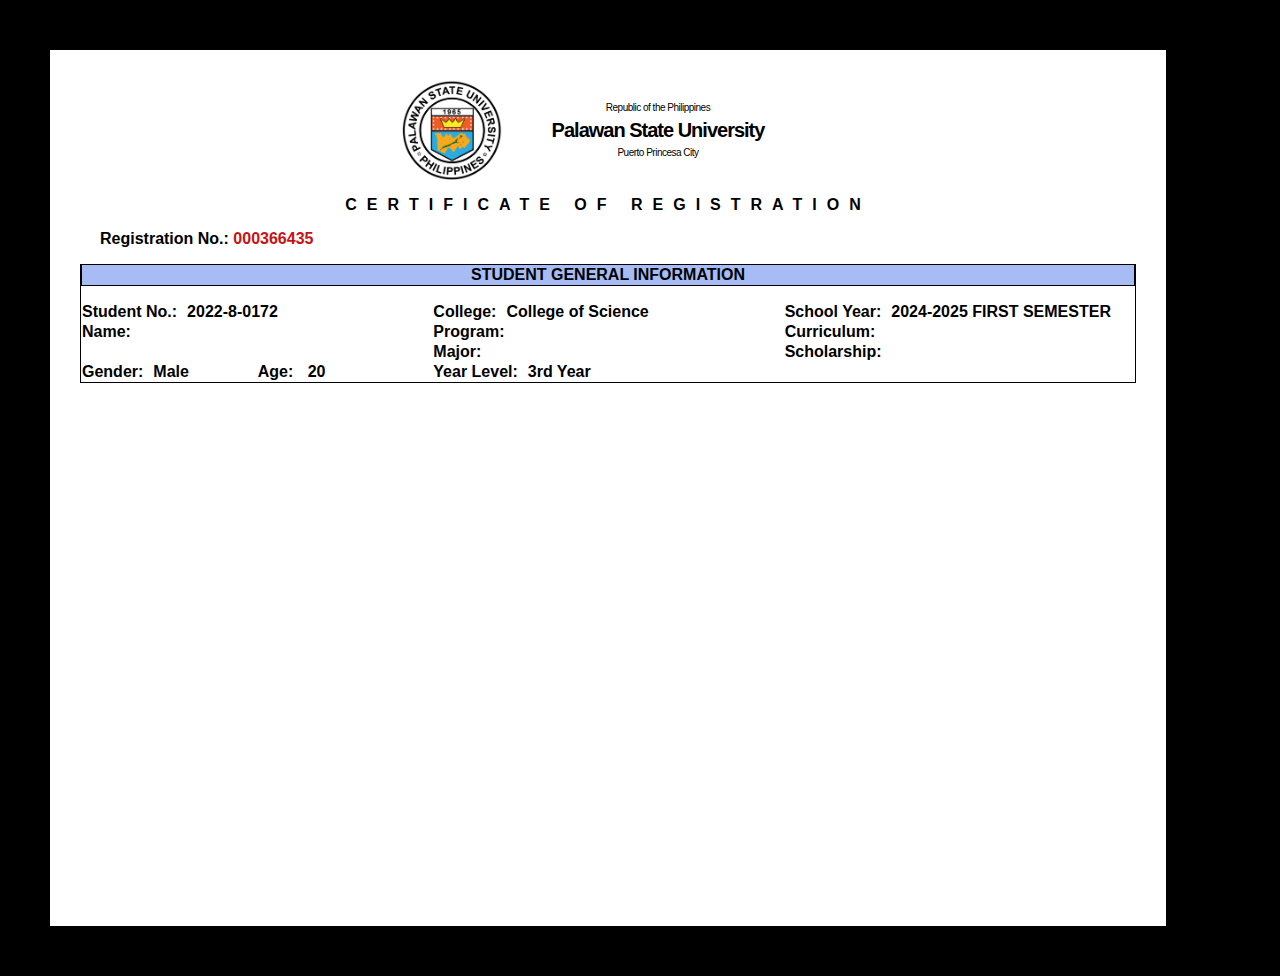
==== index.html @ da5a819d "Fixing Attributes" ====
<!DOCTYPE html>
<html lang="en">
<head>
    <meta charset="UTF-8">
    <meta name="viewport" content="width=device-width, initial-scale=1.0">
    <title>Certificate of Registration</title>
    <link rel="stylesheet" href="style.css">
</head>
<body>
    <div class="page">
        <header class="pheader">
            <div class="hcontent">
                <img src="psulogo.png" alt="" id="logo">
                <aside class="">
                    <p id="p1">Republic of the Philippines</p>
                    <p id="p2">Palawan State University<p>
                    <p id="p3">Puerto Princesa City</p>
                </aside>
            </div>
            <p id="p4">CERTIFICATE OF REGISTRATION<p>
        </header>
        <p id="p5">Registration No.:<span id="regno"> 000366435</span></p>
        <div class="infobox">
            <p id="p6">STUDENT GENERAL INFORMATION</p>
            <div class="SGI">
                <table>
                    <tr>
                        <th>Student No.:<span>2022-8-0172</span></th>
                        <th>College:<span>College of Science</span></th>
                        <th>School Year:<span>2024-2025 FIRST SEMESTER</span></th>
                    </tr>
                    <tr>
                        <th>Name:</th>
                        <th>Program:</th>
                        <th>Curriculum:</th>
                    </tr>
                    <tr>
                        <th></th>
                        <th>Major:</th>
                        <th>Scholarship:</th>
                    </tr>
                </table>
                <table id="shorttable">
                    <tr id="shorttable">
                        <th>Gender:<span>Male</span></th>
                        <th>Age: <span>20</span></th>
                        <th>Year Level:<span>3rd Year</span></th>
                    </tr>
                </table>
            </div>
            <div class="schedule">

            </div>
            <article class="fees">

            </article>
            <aside class="refundrules">

            </aside>
            <section class="signature">

            </section>
            <footer class="notice">
                
            </footer>
        </div>
    </div>
</body>
</html>
---- style.css ----
body {
    font-family:Arial, Helvetica, sans-serif;
    background-color: black;
    height: 100%;
    margin: 50px;
    overflow-x: hidden;
    width: 100%;
}
.page {
    background-color: white;
    height: 21.59cm;
    justify-content: center;
    width: 27.94cm;
    padding: 30px;
}
.pheader {
    text-align: center;
}
.hcontent {
    justify-content: center;
    align-items: center;    
    display: flex;
    padding-right: 50px;
}
#logo {
    height: auto;
    max-width: 100px;
    
}
#regno {
    color: rgb(201, 18, 18);
}
aside {
    padding-left: 50px;   
}
.infobox {
    border: 1px solid black;
    border-top: none;
}
.SGI {
    text-align: left;
}
.SGI table {
    width: 100%;
    border-collapse: collapse;
    table-layout: fixed;
}
.SGI th{
    margin-left: 10px;
}
.SGI span {
    margin-left: 10px;
}
#shorttable {
    width: 50%;
}
#p1, #p3 {
    font-size: 10px;
    letter-spacing: -0.5px;
    line-height: 5px;
}
#p2 {
    font-size: 20px;
    font-weight: bold;
    letter-spacing: -1px;
    line-height: 0px;
}
#p4 {
    font-weight: 900;
    letter-spacing: 10px;
}
#p5 {
    font-weight: bold;
    padding-left: 20px;
}
#p6 {
    border: 1px solid black;
    background-color: rgb(167, 188, 245);
    font-weight: bold;
    line-height: 20px;
    text-align: center;
}
#p7 {
    border: 1px solid black;
    background-color: rgb(167, 188, 245);
    font-weight: bold;
    line-height: 20px;
    text-align: center;
}
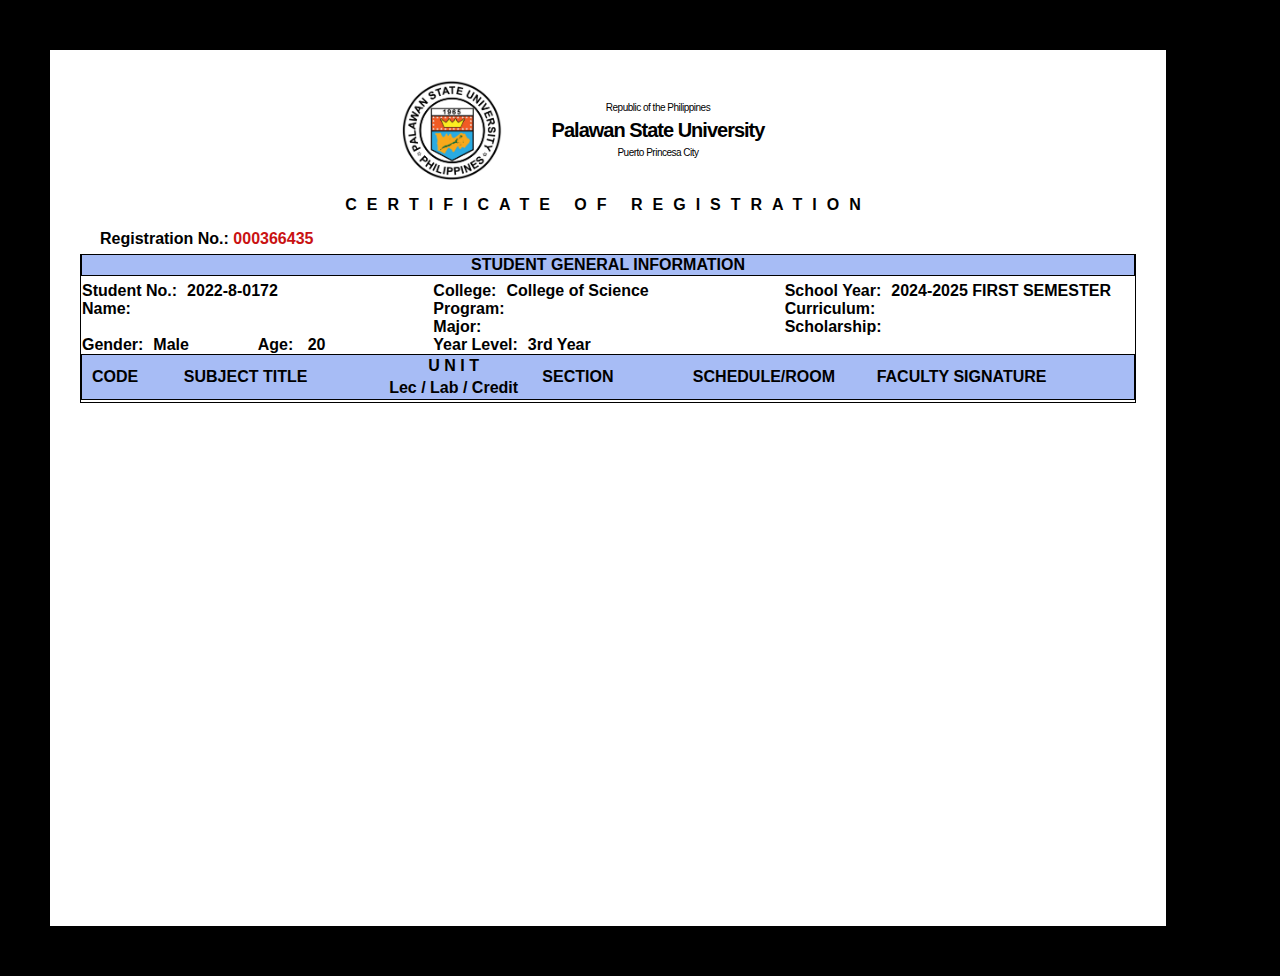
==== commit c33dee79: "Finishing schedule table header" ====
--- a/index.html
+++ b/index.html
@@ -49,7 +49,29 @@
                 </table>
             </div>
             <div class="schedule">
-
+                <table id="t1">
+                    <tr>
+                        <th rowspan="2">CODE</th>
+                        <th colspan="2" rowspan="2">SUBJECT TITLE</th>
+                        <th colspan="3">U N I T</th>
+                        <th rowspan="2">SECTION</th>
+                        <th rowspan="2">SCHEDULE/ROOM</th>
+                        <th rowspan="2">FACULTY SIGNATURE</th>
+                    </tr>
+                    <tr>
+                        <th colspan="3">Lec / Lab / Credit</th>
+                    </tr>
+                </table>
+                <table id="t2">
+                    <tr>
+                        <th></th>
+                        <th></th>
+                        <th></th>
+                        <th></th>
+                        <th></th>
+                        <th></th>
+                    </tr>
+                </table>
             </div>
             <article class="fees">
 
--- a/style.css
+++ b/style.css
@@ -36,23 +36,49 @@
 .infobox {
     border: 1px solid black;
     border-top: none;
+    margin: 0;
+    margin-top: -10px;
+    padding: 0;
 }
 .SGI {
+    margin-top: -10px;
     text-align: left;
 }
 .SGI table {
-    width: 100%;
     border-collapse: collapse;
     table-layout: fixed;
+    width: 100%;
 }
 .SGI th{
     margin-left: 10px;
+    line-height: 1;
 }
 .SGI span {
     margin-left: 10px;
 }
 #shorttable {
     width: 50%;
+}
+.schedule table {
+    border-collapse: collapse;
+    width: 100%;
+}
+#t1 {
+    table-layout: fixed;
+}
+#t1 th:nth-child(1) {width: 1%; min-width: 50px;}
+#t1 th:nth-child(2) {width: 15%; min-width: 200px;}
+#t1 th:nth-child(3) {width: 10%; min-width: 250px;}
+#t1 th:nth-child(4) {width: 8%; min-width: 100px;}
+#t1 th:nth-child(5) {width: 10%; min-width: 200px;}
+#t1 th:nth-child(6) {width: 15%;min-width: 200px;}
+#t1 th {
+    padding-left: 10px;
+    text-align: left;
+    max-width: 50px;
+}
+#t1 th[colspan] {
+    text-align: center;
 }
 #p1, #p3 {
     font-size: 10px;
@@ -80,10 +106,9 @@
     line-height: 20px;
     text-align: center;
 }
-#p7 {
+#t1 {
     border: 1px solid black;
     background-color: rgb(167, 188, 245);
-    font-weight: bold;
     line-height: 20px;
     text-align: center;
 }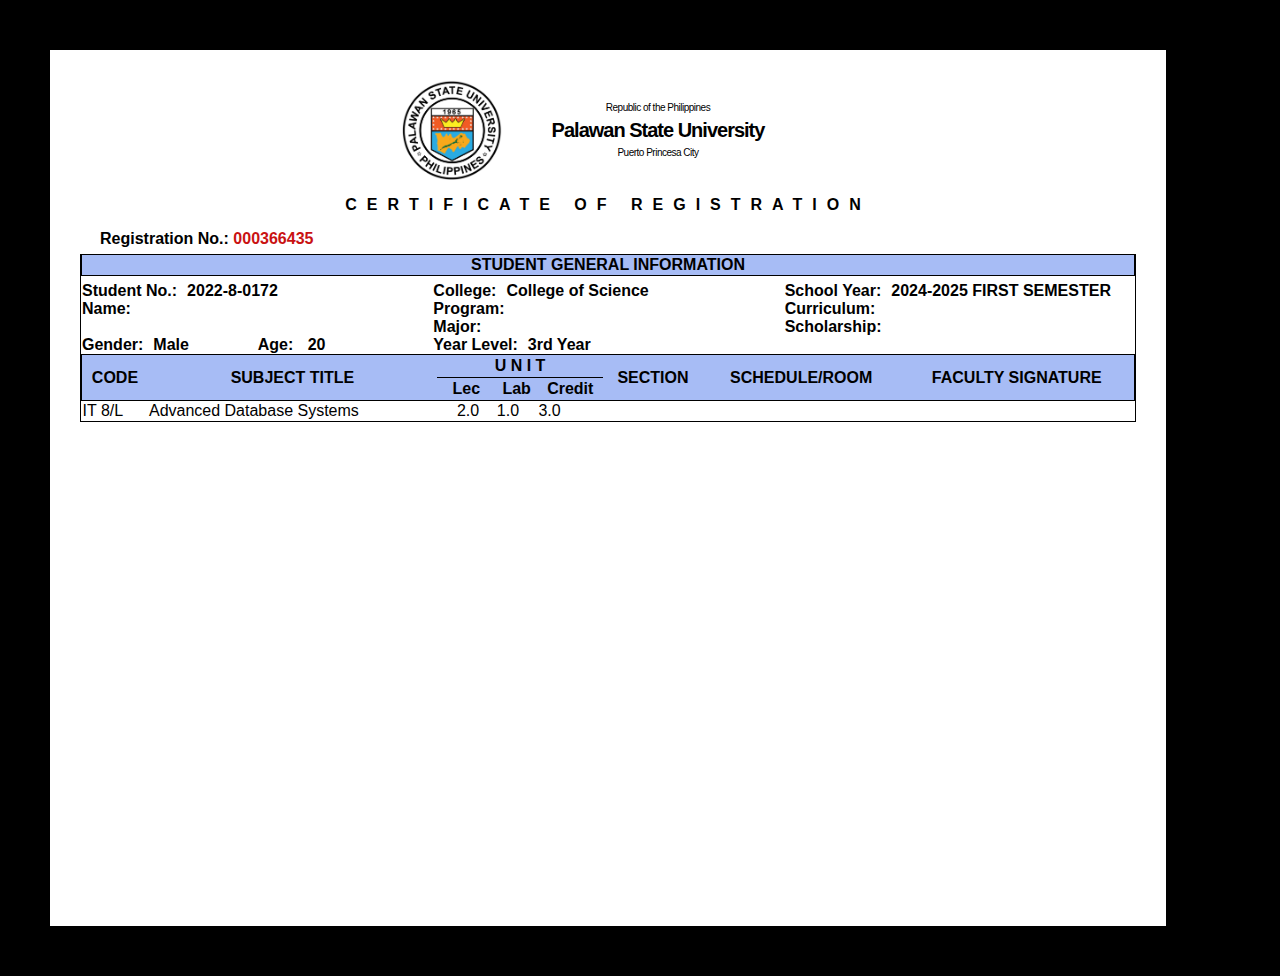
==== commit f52fde83: "Removing width limit and size" ====
--- a/index.html
+++ b/index.html
@@ -49,27 +49,29 @@
                 </table>
             </div>
             <div class="schedule">
-                <table id="t1">
-                    <tr>
+                <table>
+                    <tr class="t1">
                         <th rowspan="2">CODE</th>
-                        <th colspan="2" rowspan="2">SUBJECT TITLE</th>
+                        <th rowspan="2">SUBJECT TITLE</th>
                         <th colspan="3">U N I T</th>
                         <th rowspan="2">SECTION</th>
                         <th rowspan="2">SCHEDULE/ROOM</th>
                         <th rowspan="2">FACULTY SIGNATURE</th>
                     </tr>
-                    <tr>
-                        <th colspan="3">Lec / Lab / Credit</th>
+                    <tr class="t2">
+                        <th>Lec</th>
+                        <th>Lab</th>
+                        <th>Credit</th>
                     </tr>
-                </table>
-                <table id="t2">
-                    <tr>
-                        <th></th>
-                        <th></th>
-                        <th></th>
-                        <th></th>
-                        <th></th>
-                        <th></th>
+                    <tr class="t3">
+                        <td>IT 8/L</td>
+                        <td>Advanced Database Systems</td>
+                        <td class="t3">2.0</td>
+                        <td>1.0</td>
+                        <td>3.0</td>
+                        <td></td>
+                        <td></td>
+                        <td></td>
                     </tr>
                 </table>
             </div>
--- a/style.css
+++ b/style.css
@@ -63,20 +63,10 @@
     border-collapse: collapse;
     width: 100%;
 }
-#t1 {
+.t1 {
     table-layout: fixed;
 }
-#t1 th:nth-child(1) {width: 1%; min-width: 50px;}
-#t1 th:nth-child(2) {width: 15%; min-width: 200px;}
-#t1 th:nth-child(3) {width: 10%; min-width: 250px;}
-#t1 th:nth-child(4) {width: 8%; min-width: 100px;}
-#t1 th:nth-child(5) {width: 10%; min-width: 200px;}
-#t1 th:nth-child(6) {width: 15%;min-width: 200px;}
-#t1 th {
-    padding-left: 10px;
-    text-align: left;
-    max-width: 50px;
-}
+
 #t1 th[colspan] {
     text-align: center;
 }
@@ -106,9 +96,11 @@
     line-height: 20px;
     text-align: center;
 }
-#t1 {
+.t1, .t2 {
     border: 1px solid black;
     background-color: rgb(167, 188, 245);
     line-height: 20px;
-    text-align: center;
+}
+.t3 {
+    padding-left: 20px;
 }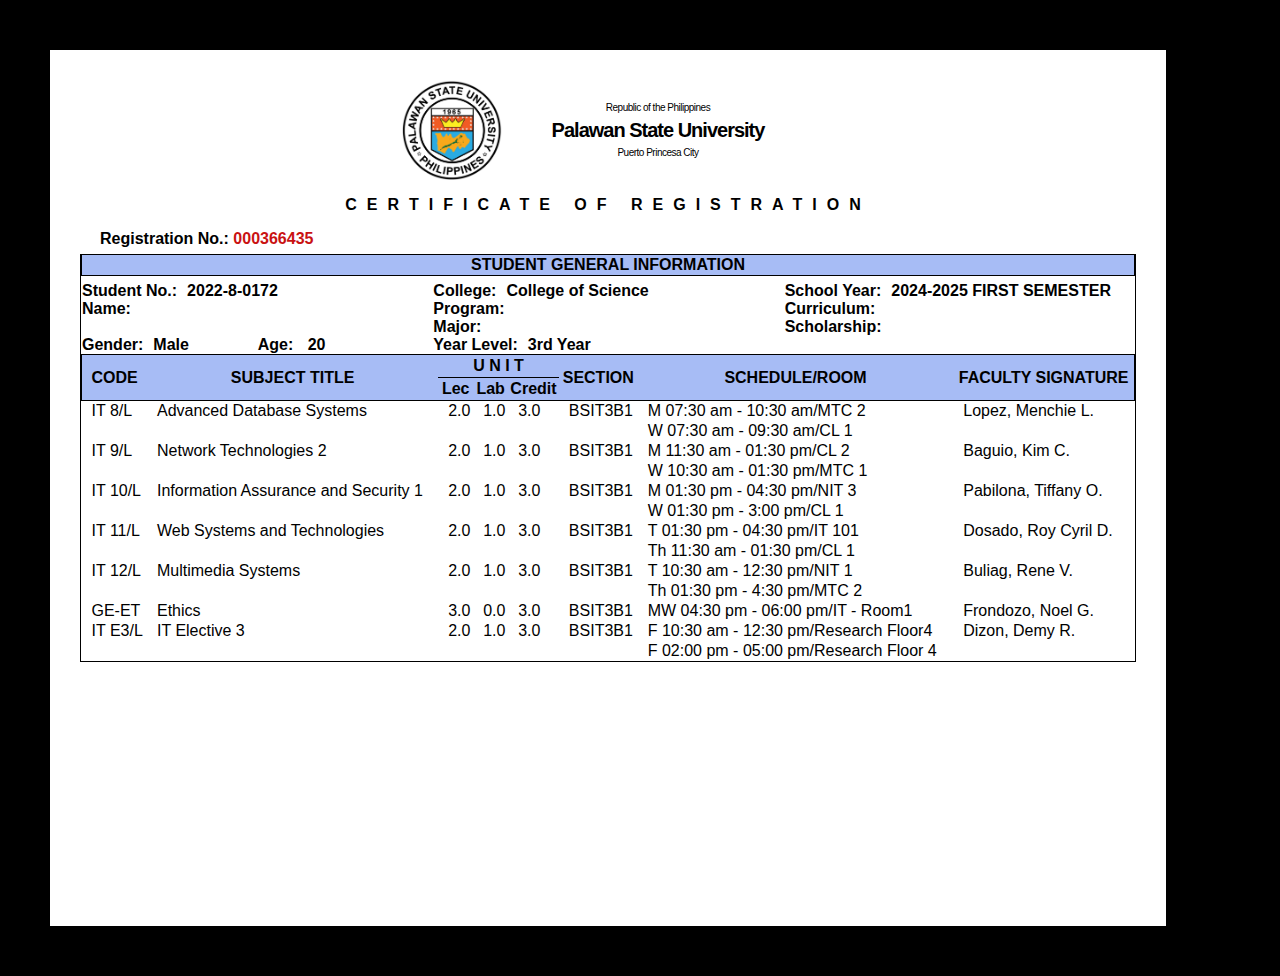
==== commit cb796862: "Adding data to schedule" ====
--- a/index.html
+++ b/index.html
@@ -66,12 +66,126 @@
                     <tr class="t3">
                         <td>IT 8/L</td>
                         <td>Advanced Database Systems</td>
-                        <td class="t3">2.0</td>
-                        <td>1.0</td>
-                        <td>3.0</td>
-                        <td></td>
-                        <td></td>
-                        <td></td>
+                        <td>2.0</td>
+                        <td>1.0</td>
+                        <td>3.0</td>
+                        <td>BSIT3B1</td>
+                        <td>M 07:30 am - 10:30 am/MTC 2</td>
+                        <td>Lopez, Menchie L.</td>
+                    </tr>
+                    <tr class="t3">
+                        <td></td>
+                        <td></td>
+                        <td></td>
+                        <td></td>
+                        <td></td>
+                        <td></td>
+                        <td>W 07:30 am - 09:30 am/CL 1</td>
+                    </tr>
+                    <tr class="t3">
+                        <td>IT 9/L</td>
+                        <td>Network Technologies 2</td>
+                        <td>2.0</td>
+                        <td>1.0</td>
+                        <td>3.0</td>
+                        <td>BSIT3B1</td>
+                        <td>M 11:30 am - 01:30 pm/CL 2</td>
+                        <td>Baguio, Kim C.</td>
+                    </tr>
+                    <tr class="t3">
+                        <td></td>
+                        <td></td>
+                        <td></td>
+                        <td></td>
+                        <td></td>
+                        <td></td>
+                        <td>W 10:30 am - 01:30 pm/MTC 1</td>
+                    </tr>
+                    <tr class="t3">
+                        <td>IT 10/L</td>
+                        <td>Information Assurance and Security 1</td>
+                        <td>2.0</td>
+                        <td>1.0</td>
+                        <td>3.0</td>
+                        <td>BSIT3B1</td>
+                        <td>M 01:30 pm - 04:30 pm/NIT 3</td>
+                        <td>Pabilona, Tiffany O.</td>
+                    </tr>
+                    <tr class="t3">
+                        <td></td>
+                        <td></td>
+                        <td></td>
+                        <td></td>
+                        <td></td>
+                        <td></td>
+                        <td>W 01:30 pm - 3:00 pm/CL 1</td>
+                    </tr>
+                    <tr class="t3">
+                        <td>IT 11/L</td>
+                        <td>Web Systems and Technologies</td>
+                        <td>2.0</td>
+                        <td>1.0</td>
+                        <td>3.0</td>
+                        <td>BSIT3B1</td>
+                        <td>T 01:30 pm - 04:30 pm/IT 101</td>
+                        <td>Dosado, Roy Cyril D.</td>
+                    </tr>
+                    <tr class="t3">
+                        <td></td>
+                        <td></td>
+                        <td></td>
+                        <td></td>
+                        <td></td>
+                        <td></td>
+                        <td>Th 11:30 am - 01:30 pm/CL 1</td>
+                    </tr>
+                    <tr class="t3">
+                        <td>IT 12/L</td>
+                        <td>Multimedia Systems</td>
+                        <td>2.0</td>
+                        <td>1.0</td>
+                        <td>3.0</td>
+                        <td>BSIT3B1</td>
+                        <td>T 10:30 am - 12:30 pm/NIT 1</td>
+                        <td>Buliag, Rene V.</td>
+                    </tr>
+                    <tr class="t3">
+                        <td></td>
+                        <td></td>
+                        <td></td>
+                        <td></td>
+                        <td></td>
+                        <td></td>
+                        <td>Th 01:30 pm - 4:30 pm/MTC 2</td>
+                    </tr>
+                    <tr class="t3">
+                        <td>GE-ET</td>
+                        <td>Ethics</td>
+                        <td>3.0</td>
+                        <td>0.0</td>
+                        <td>3.0</td>
+                        <td>BSIT3B1</td>
+                        <td>MW 04:30 pm - 06:00 pm/IT - Room1</td>
+                        <td>Frondozo, Noel G.</td>
+                    </tr>
+                    <tr class="t3">
+                        <td>IT E3/L</td>
+                        <td>IT Elective 3</td>
+                        <td>2.0</td>
+                        <td>1.0</td>
+                        <td>3.0</td>
+                        <td>BSIT3B1</td>
+                        <td>F 10:30 am - 12:30 pm/Research Floor4</td>
+                        <td>Dizon, Demy R.</td>
+                    </tr>
+                    <tr class="t3">
+                        <td></td>
+                        <td></td>
+                        <td></td>
+                        <td></td>
+                        <td></td>
+                        <td></td>
+                        <td>F 02:00 pm - 05:00 pm/Research Floor 4</td>
                     </tr>
                 </table>
             </div>
--- a/style.css
+++ b/style.css
@@ -101,6 +101,6 @@
     background-color: rgb(167, 188, 245);
     line-height: 20px;
 }
-.t3 {
-    padding-left: 20px;
+.t3 td{
+    padding-left: 10px;
 }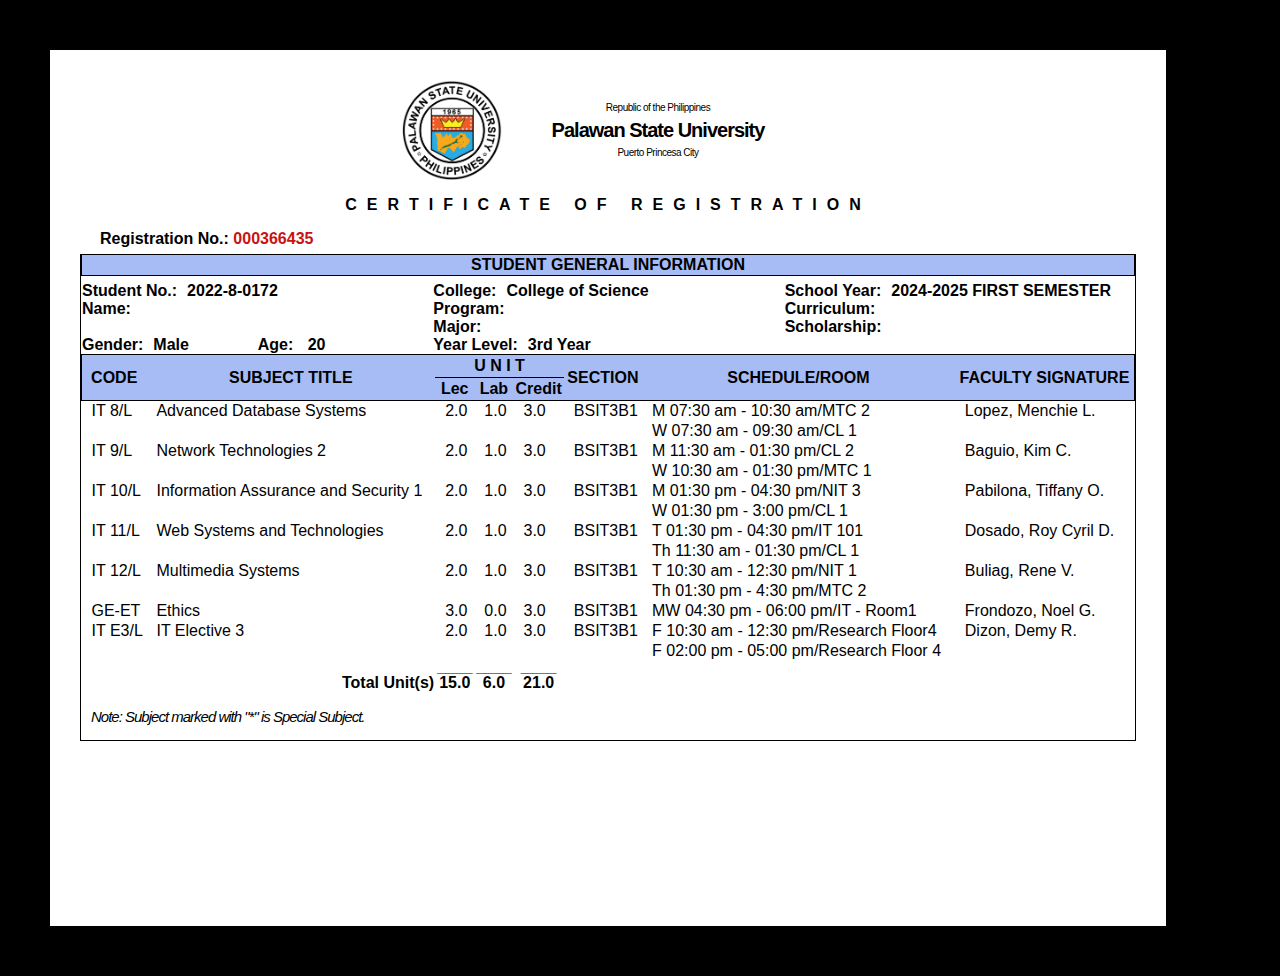
==== commit d2da4a13: "Moving stuff around" ====
--- a/index.html
+++ b/index.html
@@ -187,8 +187,23 @@
                         <td></td>
                         <td>F 02:00 pm - 05:00 pm/Research Floor 4</td>
                     </tr>
+                    <tr class="t4">
+                        <th></th>
+                        <th></th>
+                        <th>____</th>
+                        <th>____</th>
+                        <th>____</th>
+                    </tr>
+                    <tr class="t3">
+                        <th></th>
+                        <th id="utd1">Total Unit(s)</th>
+                        <th>15.0</th>
+                        <th>6.0</th>
+                        <th>21.0</th>
+                    </tr>
                 </table>
             </div>
+            <p id="p7">Note: Subject marked with "*" is Special Subject.</p>
             <article class="fees">
 
             </article>
--- a/style.css
+++ b/style.css
@@ -49,7 +49,7 @@
     table-layout: fixed;
     width: 100%;
 }
-.SGI th{
+.SGI th {
     margin-left: 10px;
     line-height: 1;
 }
@@ -62,13 +62,6 @@
 .schedule table {
     border-collapse: collapse;
     width: 100%;
-}
-.t1 {
-    table-layout: fixed;
-}
-
-#t1 th[colspan] {
-    text-align: center;
 }
 #p1, #p3 {
     font-size: 10px;
@@ -96,6 +89,20 @@
     line-height: 20px;
     text-align: center;
 }
+#p7 {
+    font-size: 15px;
+    font-style: italic;
+    font-weight: 500 ;
+    letter-spacing: -1px;
+    padding-left: 10px;
+}
+.t1 {
+    table-layout: fixed;
+}
+
+#t1 th[colspan] {
+    text-align: center;
+}
 .t1, .t2 {
     border: 1px solid black;
     background-color: rgb(167, 188, 245);
@@ -103,4 +110,10 @@
 }
 .t3 td{
     padding-left: 10px;
+}
+.t4 th{
+    line-height: 10px;
+}
+#utd1 {
+    text-align: right;
 }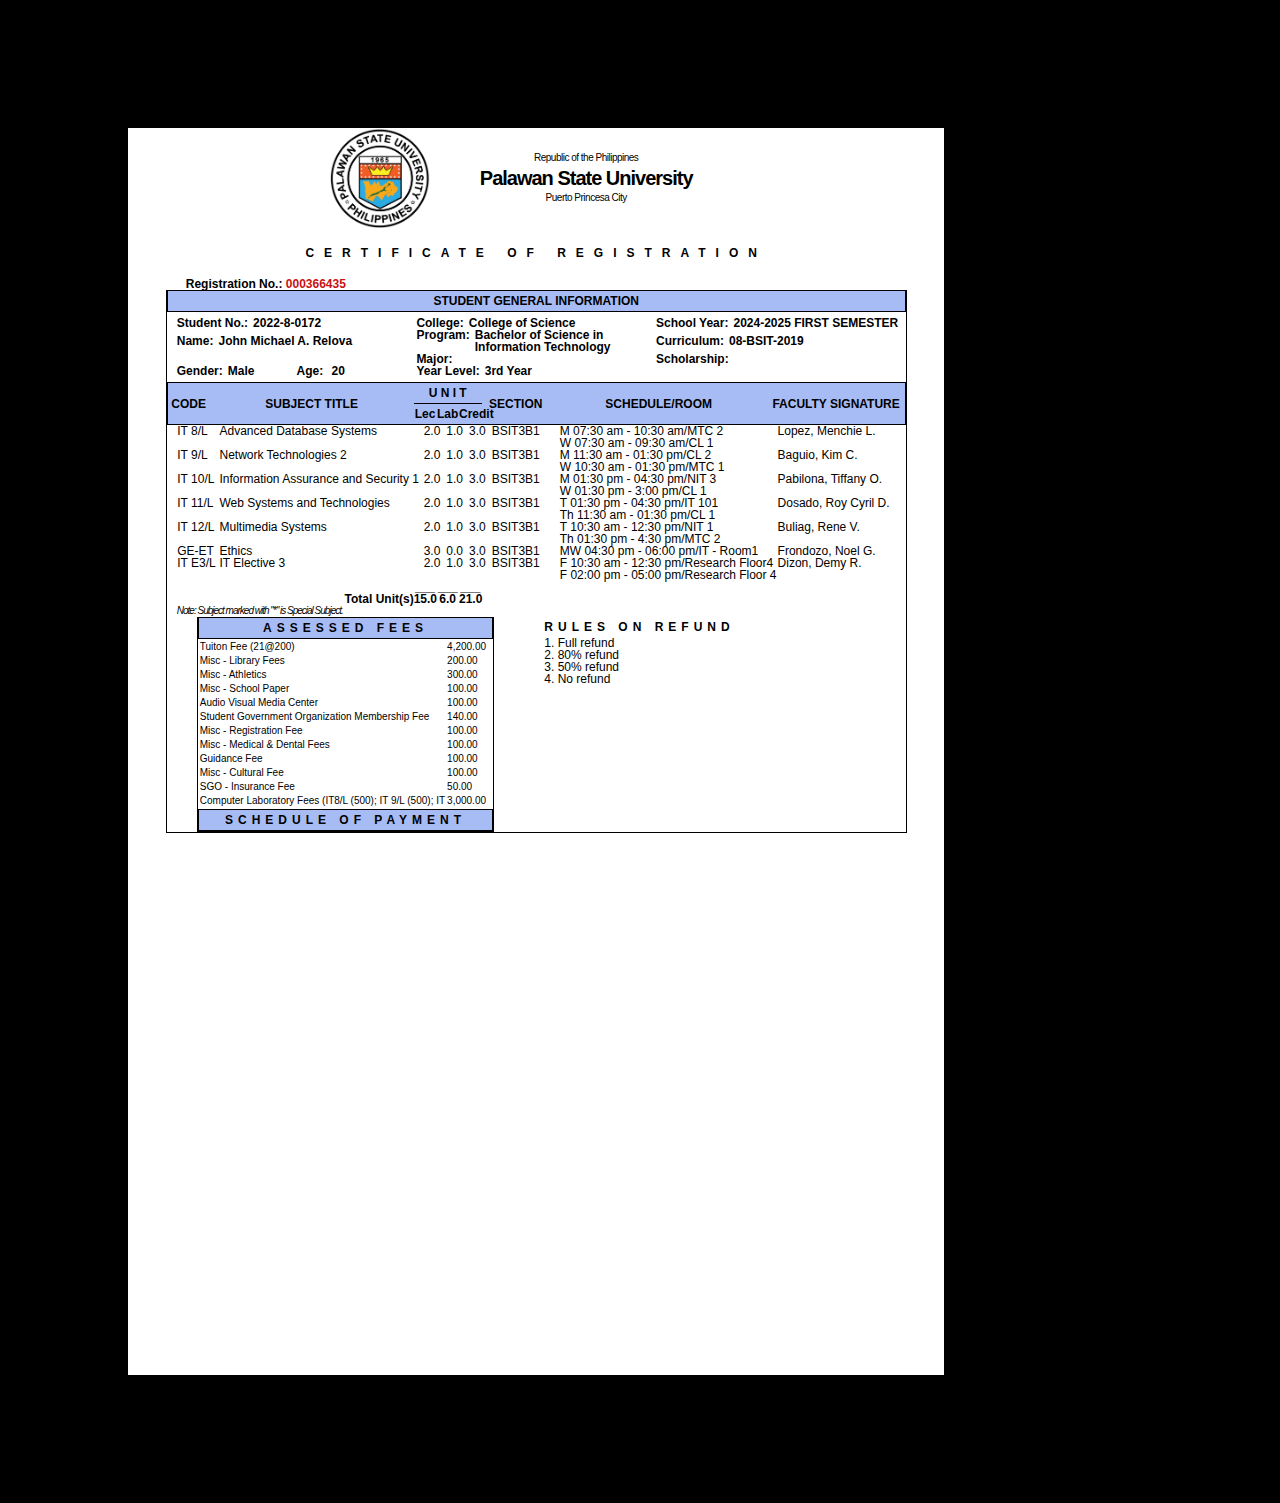
==== commit 76b81c6a: "Found out margin error" ====
--- a/index.html
+++ b/index.html
@@ -8,214 +8,275 @@
 </head>
 <body>
     <div class="page">
-        <header class="pheader">
-            <div class="hcontent">
-                <img src="psulogo.png" alt="" id="logo">
-                <aside class="">
-                    <p id="p1">Republic of the Philippines</p>
-                    <p id="p2">Palawan State University<p>
-                    <p id="p3">Puerto Princesa City</p>
-                </aside>
+        <div class="content">
+            <header class="pheader">
+                <div class="hcontent">
+                    <img src="psulogo.png" alt="" id="logo">
+                    <aside class="">
+                        <p id="p1">Republic of the Philippines</p>
+                        <p id="p2">Palawan State University<p>
+                        <p id="p3">Puerto Princesa City</p>
+                    </aside>
+                </div>
+                <p id="p4">CERTIFICATE OF REGISTRATION<p>
+            </header>
+            <p id="p5">Registration No.:<span id="regno"> 000366435</span></p>
+            <div class="infobox">
+                <p id="p6">STUDENT GENERAL INFORMATION</p>
+                <div class="SGI">
+                    <table>
+                        <tr>
+                            <th>Student No.:<span>2022-8-0172</span></th>
+                            <th>College:<span>College of Science</span></th>
+                            <th>School Year:<span>2024-2025 FIRST SEMESTER</span></th>
+                        </tr>
+                        <tr>
+                            <th>Name:<span>John Michael A. Relova</span></th>
+                            <th>Program:<span id="longtext">Bachelor of Science in Information Technology</span></th>
+                            <th>Curriculum:<span>08-BSIT-2019</span></th>
+                        </tr>
+                        <tr>
+                            <th></th>
+                            <th>Major:</th>
+                            <th>Scholarship:</th>
+                        </tr>
+                    </table>
+                    <table id="shorttable">
+                        <tr id="shorttable">
+                            <th>Gender:<span>Male</span></th>
+                            <th>Age: <span>20</span></th>
+                            <th>Year Level:<span>3rd Year</span></th>
+                        </tr>
+                    </table>
+                </div>
+                <div class="schedule">
+                    <table>
+                        <tr class="t1">
+                            <th rowspan="2">CODE</th>
+                            <th rowspan="2">SUBJECT TITLE</th>
+                            <th colspan="3">U N I T</th>
+                            <th rowspan="2">SECTION</th>
+                            <th rowspan="2">SCHEDULE/ROOM</th>
+                            <th rowspan="2">FACULTY SIGNATURE</th>
+                        </tr>
+                        <tr class="t2">
+                            <th>Lec</th>
+                            <th>Lab</th>
+                            <th>Credit</th>
+                        </tr>
+                        <tr class="t3">
+                            <td>IT 8/L</td>
+                            <td>Advanced Database Systems</td>
+                            <td>2.0</td>
+                            <td>1.0</td>
+                            <td>3.0</td>
+                            <td>BSIT3B1</td>
+                            <td>M 07:30 am - 10:30 am/MTC 2</td>
+                            <td>Lopez, Menchie L.</td>
+                        </tr>
+                        <tr class="t3">
+                            <td></td>
+                            <td></td>
+                            <td></td>
+                            <td></td>
+                            <td></td>
+                            <td></td>
+                            <td>W 07:30 am - 09:30 am/CL 1</td>
+                        </tr>
+                        <tr class="t3">
+                            <td>IT 9/L</td>
+                            <td>Network Technologies 2</td>
+                            <td>2.0</td>
+                            <td>1.0</td>
+                            <td>3.0</td>
+                            <td>BSIT3B1</td>
+                            <td>M 11:30 am - 01:30 pm/CL 2</td>
+                            <td>Baguio, Kim C.</td>
+                        </tr>
+                        <tr class="t3">
+                            <td></td>
+                            <td></td>
+                            <td></td>
+                            <td></td>
+                            <td></td>
+                            <td></td>
+                            <td>W 10:30 am - 01:30 pm/MTC 1</td>
+                        </tr>
+                        <tr class="t3">
+                            <td>IT 10/L</td>
+                            <td>Information Assurance and Security 1</td>
+                            <td>2.0</td>
+                            <td>1.0</td>
+                            <td>3.0</td>
+                            <td>BSIT3B1</td>
+                            <td>M 01:30 pm - 04:30 pm/NIT 3</td>
+                            <td>Pabilona, Tiffany O.</td>
+                        </tr>
+                        <tr class="t3">
+                            <td></td>
+                            <td></td>
+                            <td></td>
+                            <td></td>
+                            <td></td>
+                            <td></td>
+                            <td>W 01:30 pm - 3:00 pm/CL 1</td>
+                        </tr>
+                        <tr class="t3">
+                            <td>IT 11/L</td>
+                            <td>Web Systems and Technologies</td>
+                            <td>2.0</td>
+                            <td>1.0</td>
+                            <td>3.0</td>
+                            <td>BSIT3B1</td>
+                            <td>T 01:30 pm - 04:30 pm/IT 101</td>
+                            <td>Dosado, Roy Cyril D.</td>
+                        </tr>
+                        <tr class="t3">
+                            <td></td>
+                            <td></td>
+                            <td></td>
+                            <td></td>
+                            <td></td>
+                            <td></td>
+                            <td>Th 11:30 am - 01:30 pm/CL 1</td>
+                        </tr>
+                        <tr class="t3">
+                            <td>IT 12/L</td>
+                            <td>Multimedia Systems</td>
+                            <td>2.0</td>
+                            <td>1.0</td>
+                            <td>3.0</td>
+                            <td>BSIT3B1</td>
+                            <td>T 10:30 am - 12:30 pm/NIT 1</td>
+                            <td>Buliag, Rene V.</td>
+                        </tr>
+                        <tr class="t3">
+                            <td></td>
+                            <td></td>
+                            <td></td>
+                            <td></td>
+                            <td></td>
+                            <td></td>
+                            <td>Th 01:30 pm - 4:30 pm/MTC 2</td>
+                        </tr>
+                        <tr class="t3">
+                            <td>GE-ET</td>
+                            <td>Ethics</td>
+                            <td>3.0</td>
+                            <td>0.0</td>
+                            <td>3.0</td>
+                            <td>BSIT3B1</td>
+                            <td>MW 04:30 pm - 06:00 pm/IT - Room1</td>
+                            <td>Frondozo, Noel G.</td>
+                        </tr>
+                        <tr class="t3">
+                            <td>IT E3/L</td>
+                            <td>IT Elective 3</td>
+                            <td>2.0</td>
+                            <td>1.0</td>
+                            <td>3.0</td>
+                            <td>BSIT3B1</td>
+                            <td>F 10:30 am - 12:30 pm/Research Floor4</td>
+                            <td>Dizon, Demy R.</td>
+                        </tr>
+                        <tr class="t3">
+                            <td></td>
+                            <td></td>
+                            <td></td>
+                            <td></td>
+                            <td></td>
+                            <td></td>
+                            <td>F 02:00 pm - 05:00 pm/Research Floor 4</td>
+                        </tr>
+                        <tr>
+                            <th></th>
+                            <th></th>
+                            <th>___</th>
+                            <th>___</th>
+                            <th>___</th>
+                        </tr>
+                        <tr class="t3">
+                            <th></th>
+                            <th id="utd1">Total Unit(s)</th>
+                            <th>15.0</th>
+                            <th>6.0</th>
+                            <th>21.0</th>
+                        </tr>
+                    </table>
+                </div>
+                <p id="p7">Note: Subject marked with "*" is Special Subject.</p>
+                <div class="infofee">
+                    <article class="fees">
+                        <p id="p8">ASSESSED FEES</p>
+                        <table>
+                            <tr>
+                                <td>Tuiton Fee (21@200)</td>
+                                <td>4,200.00</td>
+                            </tr>
+                            <tr>
+                                <td>Misc - Library Fees</td>
+                                <td>200.00</td>
+                            </tr>
+                            <tr>
+                                <td>Misc - Athletics</td>
+                                <td>300.00</td>
+                            </tr>
+                            <tr>
+                                <td>Misc - School Paper</td>
+                                <td>100.00</td>
+                            </tr>
+                            <tr>
+                                <td>Audio Visual Media Center</td>
+                                <td>100.00</td>
+                            </tr>
+                            <tr>
+                                <td>Student Government Organization Membership Fee</td>
+                                <td>140.00</td>
+                            </tr>
+                            <tr>
+                                <td>Misc - Registration Fee</td>
+                                <td>100.00</td>
+                            </tr>
+                            <tr>
+                                <td>Misc - Medical & Dental Fees</td>
+                                <td>100.00</td>
+                            </tr>
+                            <tr>
+                                <td>Guidance Fee</td>
+                                <td>100.00</td>
+                            </tr>
+                            <tr>
+                                <td>Misc - Cultural Fee</td>
+                                <td>100.00</td>
+                            </tr>
+                            <tr>
+                                <td>SGO - Insurance Fee</td>
+                                <td>50.00</td>
+                            </tr>
+                            <tr>
+                                <td>Computer Laboratory Fees (IT8/L (500); IT 9/L (500); IT</td>
+                                <td>3,000.00</td>
+                            </tr>
+                        </table>
+                        <p id="p8">SCHEDULE OF PAYMENT</p>
+                    </article>
+                    <aside class="refundrules">
+                        <p id="p9">RULES ON REFUND</p>
+                        <ul>
+                            <ol>1. Full refund</ol>
+                            <ol>2. 80% refund</ol>
+                            <ol>3. 50% refund</ol>
+                            <ol>4. No refund</ol>
+                        </ul>
+                    </aside>
+                </div>
+                <section class="signature">
+
+                </section>
+                <footer class="notice">
+                    
+                </footer>
             </div>
-            <p id="p4">CERTIFICATE OF REGISTRATION<p>
-        </header>
-        <p id="p5">Registration No.:<span id="regno"> 000366435</span></p>
-        <div class="infobox">
-            <p id="p6">STUDENT GENERAL INFORMATION</p>
-            <div class="SGI">
-                <table>
-                    <tr>
-                        <th>Student No.:<span>2022-8-0172</span></th>
-                        <th>College:<span>College of Science</span></th>
-                        <th>School Year:<span>2024-2025 FIRST SEMESTER</span></th>
-                    </tr>
-                    <tr>
-                        <th>Name:</th>
-                        <th>Program:</th>
-                        <th>Curriculum:</th>
-                    </tr>
-                    <tr>
-                        <th></th>
-                        <th>Major:</th>
-                        <th>Scholarship:</th>
-                    </tr>
-                </table>
-                <table id="shorttable">
-                    <tr id="shorttable">
-                        <th>Gender:<span>Male</span></th>
-                        <th>Age: <span>20</span></th>
-                        <th>Year Level:<span>3rd Year</span></th>
-                    </tr>
-                </table>
-            </div>
-            <div class="schedule">
-                <table>
-                    <tr class="t1">
-                        <th rowspan="2">CODE</th>
-                        <th rowspan="2">SUBJECT TITLE</th>
-                        <th colspan="3">U N I T</th>
-                        <th rowspan="2">SECTION</th>
-                        <th rowspan="2">SCHEDULE/ROOM</th>
-                        <th rowspan="2">FACULTY SIGNATURE</th>
-                    </tr>
-                    <tr class="t2">
-                        <th>Lec</th>
-                        <th>Lab</th>
-                        <th>Credit</th>
-                    </tr>
-                    <tr class="t3">
-                        <td>IT 8/L</td>
-                        <td>Advanced Database Systems</td>
-                        <td>2.0</td>
-                        <td>1.0</td>
-                        <td>3.0</td>
-                        <td>BSIT3B1</td>
-                        <td>M 07:30 am - 10:30 am/MTC 2</td>
-                        <td>Lopez, Menchie L.</td>
-                    </tr>
-                    <tr class="t3">
-                        <td></td>
-                        <td></td>
-                        <td></td>
-                        <td></td>
-                        <td></td>
-                        <td></td>
-                        <td>W 07:30 am - 09:30 am/CL 1</td>
-                    </tr>
-                    <tr class="t3">
-                        <td>IT 9/L</td>
-                        <td>Network Technologies 2</td>
-                        <td>2.0</td>
-                        <td>1.0</td>
-                        <td>3.0</td>
-                        <td>BSIT3B1</td>
-                        <td>M 11:30 am - 01:30 pm/CL 2</td>
-                        <td>Baguio, Kim C.</td>
-                    </tr>
-                    <tr class="t3">
-                        <td></td>
-                        <td></td>
-                        <td></td>
-                        <td></td>
-                        <td></td>
-                        <td></td>
-                        <td>W 10:30 am - 01:30 pm/MTC 1</td>
-                    </tr>
-                    <tr class="t3">
-                        <td>IT 10/L</td>
-                        <td>Information Assurance and Security 1</td>
-                        <td>2.0</td>
-                        <td>1.0</td>
-                        <td>3.0</td>
-                        <td>BSIT3B1</td>
-                        <td>M 01:30 pm - 04:30 pm/NIT 3</td>
-                        <td>Pabilona, Tiffany O.</td>
-                    </tr>
-                    <tr class="t3">
-                        <td></td>
-                        <td></td>
-                        <td></td>
-                        <td></td>
-                        <td></td>
-                        <td></td>
-                        <td>W 01:30 pm - 3:00 pm/CL 1</td>
-                    </tr>
-                    <tr class="t3">
-                        <td>IT 11/L</td>
-                        <td>Web Systems and Technologies</td>
-                        <td>2.0</td>
-                        <td>1.0</td>
-                        <td>3.0</td>
-                        <td>BSIT3B1</td>
-                        <td>T 01:30 pm - 04:30 pm/IT 101</td>
-                        <td>Dosado, Roy Cyril D.</td>
-                    </tr>
-                    <tr class="t3">
-                        <td></td>
-                        <td></td>
-                        <td></td>
-                        <td></td>
-                        <td></td>
-                        <td></td>
-                        <td>Th 11:30 am - 01:30 pm/CL 1</td>
-                    </tr>
-                    <tr class="t3">
-                        <td>IT 12/L</td>
-                        <td>Multimedia Systems</td>
-                        <td>2.0</td>
-                        <td>1.0</td>
-                        <td>3.0</td>
-                        <td>BSIT3B1</td>
-                        <td>T 10:30 am - 12:30 pm/NIT 1</td>
-                        <td>Buliag, Rene V.</td>
-                    </tr>
-                    <tr class="t3">
-                        <td></td>
-                        <td></td>
-                        <td></td>
-                        <td></td>
-                        <td></td>
-                        <td></td>
-                        <td>Th 01:30 pm - 4:30 pm/MTC 2</td>
-                    </tr>
-                    <tr class="t3">
-                        <td>GE-ET</td>
-                        <td>Ethics</td>
-                        <td>3.0</td>
-                        <td>0.0</td>
-                        <td>3.0</td>
-                        <td>BSIT3B1</td>
-                        <td>MW 04:30 pm - 06:00 pm/IT - Room1</td>
-                        <td>Frondozo, Noel G.</td>
-                    </tr>
-                    <tr class="t3">
-                        <td>IT E3/L</td>
-                        <td>IT Elective 3</td>
-                        <td>2.0</td>
-                        <td>1.0</td>
-                        <td>3.0</td>
-                        <td>BSIT3B1</td>
-                        <td>F 10:30 am - 12:30 pm/Research Floor4</td>
-                        <td>Dizon, Demy R.</td>
-                    </tr>
-                    <tr class="t3">
-                        <td></td>
-                        <td></td>
-                        <td></td>
-                        <td></td>
-                        <td></td>
-                        <td></td>
-                        <td>F 02:00 pm - 05:00 pm/Research Floor 4</td>
-                    </tr>
-                    <tr class="t4">
-                        <th></th>
-                        <th></th>
-                        <th>____</th>
-                        <th>____</th>
-                        <th>____</th>
-                    </tr>
-                    <tr class="t3">
-                        <th></th>
-                        <th id="utd1">Total Unit(s)</th>
-                        <th>15.0</th>
-                        <th>6.0</th>
-                        <th>21.0</th>
-                    </tr>
-                </table>
-            </div>
-            <p id="p7">Note: Subject marked with "*" is Special Subject.</p>
-            <article class="fees">
-
-            </article>
-            <aside class="refundrules">
-
-            </aside>
-            <section class="signature">
-
-            </section>
-            <footer class="notice">
-                
-            </footer>
         </div>
     </div>
 </body>
--- a/style.css
+++ b/style.css
@@ -1,17 +1,26 @@
+* {
+    margin: 0;
+    padding: 0;
+}
 body {
     font-family:Arial, Helvetica, sans-serif;
+    font-size: 12px;
     background-color: black;
     height: 100%;
-    margin: 50px;
+    line-height: 12px;
     overflow-x: hidden;
     width: 100%;
 }
 .page {
     background-color: white;
-    height: 21.59cm;
+    height: 33cm;
     justify-content: center;
-    width: 27.94cm;
-    padding: 30px;
+    width: 21.6cm;
+    margin: 10%;
+
+}
+.content {
+    margin: 1cm
 }
 .pheader {
     text-align: center;
@@ -37,46 +46,88 @@
     border: 1px solid black;
     border-top: none;
     margin: 0;
-    margin-top: -10px;
     padding: 0;
 }
 .SGI {
-    margin-top: -10px;
+    margin-left: 10px;
+    margin-top: 5px;
+    margin-bottom: 5px;
+    margin-right: 10px;
     text-align: left;
+    white-space: nowrap;
 }
 .SGI table {
     border-collapse: collapse;
     table-layout: fixed;
     width: 100%;
 }
-.SGI th {
-    margin-left: 10px;
-    line-height: 1;
+.SGI span {
+    margin-left: 5px;
 }
-.SGI span {
-    margin-left: 10px;
+.schedule table {
+    border-collapse: collapse;
+    table-layout: fixed;
+    white-space: nowrap;
+    width: 100%;
+}
+.schedule th:nth-child(1),
+.schedule td:nth-child(1) {
+    width: 15px;
+}
+.schedule th:nth-child(2),
+.schedule td:nth-child(2) {
+    width: 75px;
+}
+.schedule th:nth-child(3),
+.schedule td:nth-child(3) {
+    width: 25px;
+}
+.schedule th:nth-child(4),
+.schedule td:nth-child(4){
+    width: 25px
+}
+.schedule th:nth-child(5),
+.schedule td:nth-child(5){
+    width: 80px;
+}
+.schedule th:nth-child(6),
+.schedule td:nth-child(6){
+    width: 50px;
 }
 #shorttable {
     width: 50%;
 }
-.schedule table {
-    border-collapse: collapse;
-    width: 100%;
+.infofee {
+    display: flex;
+}
+.fees {
+    border: 1px solid black;
+    border-top: none;
+    padding-top: -20px;
+    margin-left: 30px;
+    width: 40%;
+}
+.fees table {
+    font-size: 10px;
+}
+.refundrules {
+    border-top: none;
 }
 #p1, #p3 {
     font-size: 10px;
     letter-spacing: -0.5px;
-    line-height: 5px;
+    line-height: 20px;
 }
 #p2 {
     font-size: 20px;
     font-weight: bold;
     letter-spacing: -1px;
-    line-height: 0px;
+    line-height: 20px;
 }
 #p4 {
     font-weight: 900;
     letter-spacing: 10px;
+    line-height: 50px;
 }
 #p5 {
     font-weight: bold;
@@ -90,17 +141,24 @@
     text-align: center;
 }
 #p7 {
-    font-size: 15px;
+    font-size: 10px;
     font-style: italic;
     font-weight: 500 ;
     letter-spacing: -1px;
     padding-left: 10px;
 }
-.t1 {
-    table-layout: fixed;
+#p8 {
+    border: 1px solid black;
+    background-color: rgb(167, 188, 245);
+    font-weight: bold;
+    letter-spacing: 5px;
+    line-height: 20px;
+    text-align: center;
 }
-
-#t1 th[colspan] {
+#p9 {
+    font-weight: bold;
+    letter-spacing: 5px;
+    line-height: 20px;
     text-align: center;
 }
 .t1, .t2 {
@@ -111,9 +169,12 @@
 .t3 td{
     padding-left: 10px;
 }
-.t4 th{
-    line-height: 10px;
-}
+
 #utd1 {
     text-align: right;
+}
+#longtext {
+    display: inline-flex;
+    white-space: normal;
+    width: 150px;
 }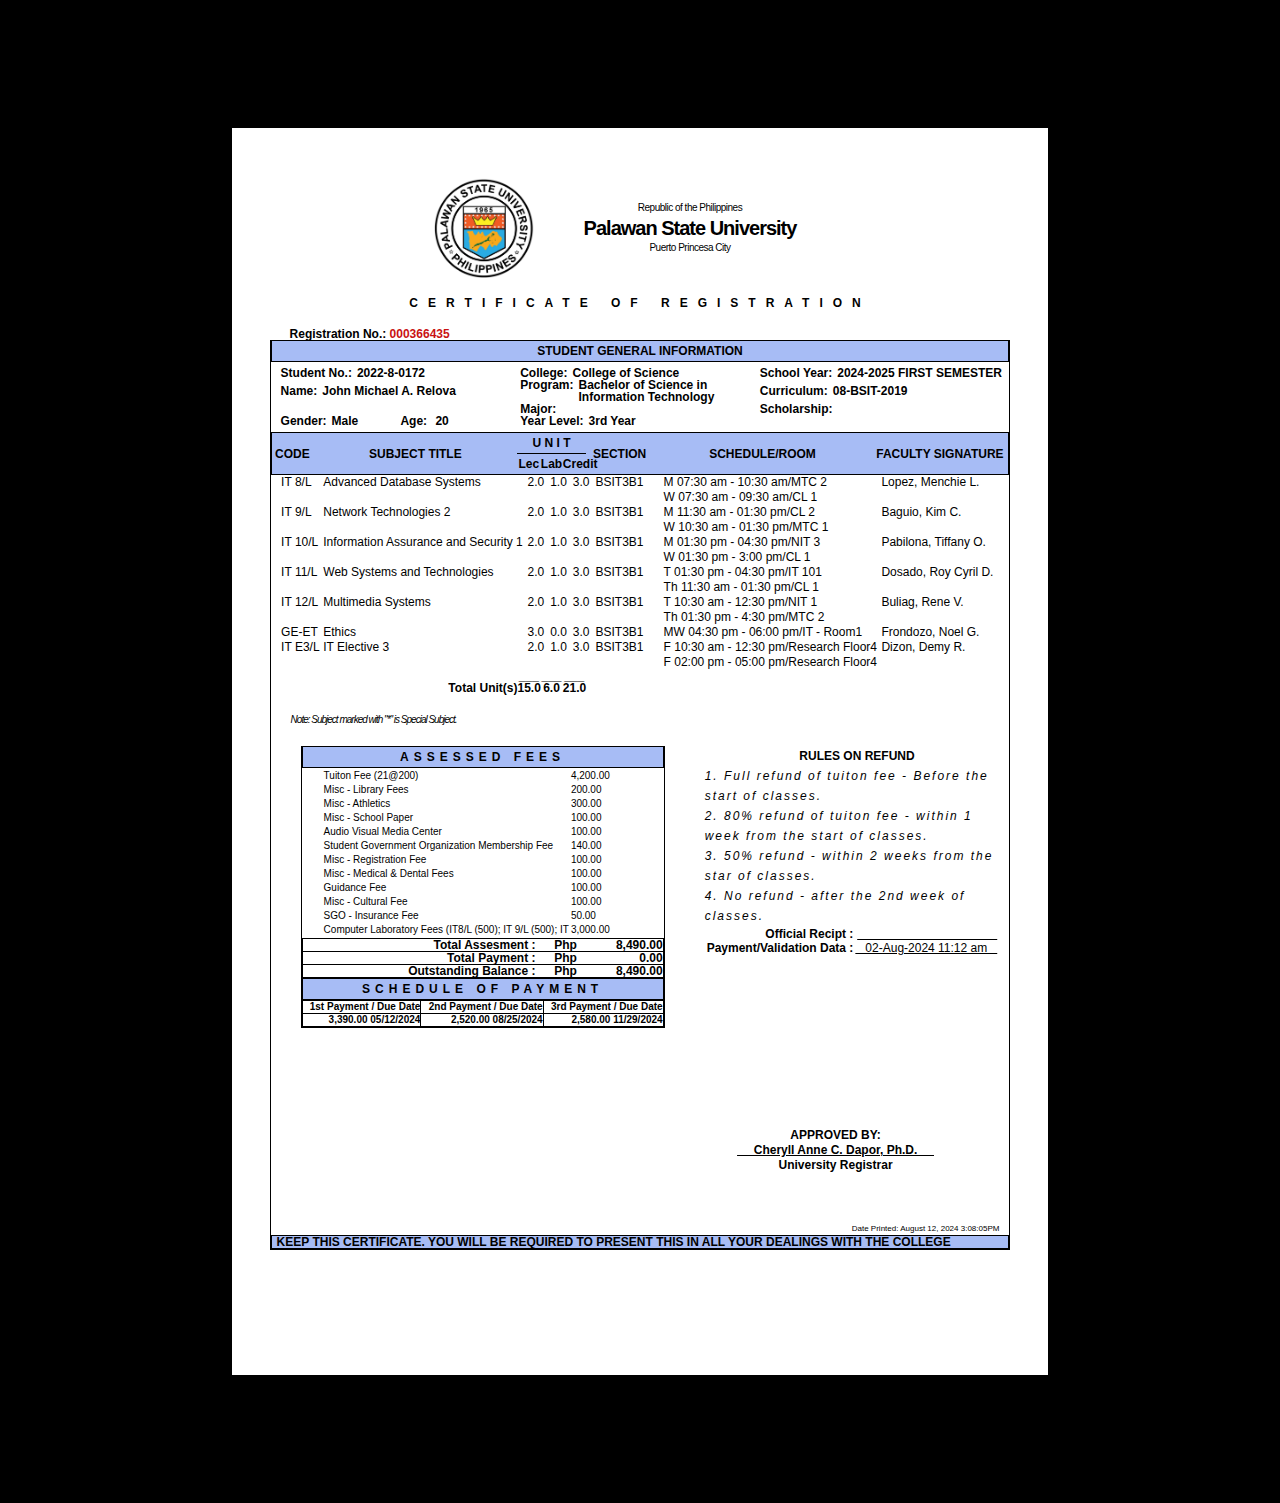
==== commit 95dc59b6: "Adding the bottom part of the page" ====
--- a/index.html
+++ b/index.html
@@ -186,7 +186,7 @@
                             <td></td>
                             <td></td>
                             <td></td>
-                            <td>F 02:00 pm - 05:00 pm/Research Floor 4</td>
+                            <td>F 02:00 pm - 05:00 pm/Research Floor4</td>
                         </tr>
                         <tr>
                             <th></th>
@@ -208,7 +208,7 @@
                 <div class="infofee">
                     <article class="fees">
                         <p id="p8">ASSESSED FEES</p>
-                        <table>
+                        <table class="t4">
                             <tr>
                                 <td>Tuiton Fee (21@200)</td>
                                 <td>4,200.00</td>
@@ -258,23 +258,65 @@
                                 <td>3,000.00</td>
                             </tr>
                         </table>
+                        <table class="t5">
+                            <tr>
+                                <th>Total Assesment : </th>
+                                <th>Php</th>
+                                <th>8,490.00</th>
+                            </tr>
+                            <tr>
+                                <th>Total Payment : </th>
+                                <th>Php</th>
+                                <th>0.00</th>
+                            </tr>
+                            <tr>
+                                <th>Outstanding Balance : </th>
+                                <th>Php</th>
+                                <th>8,490.00</th>
+                            </tr>
+                        </table>
                         <p id="p8">SCHEDULE OF PAYMENT</p>
+                        <table class="t6">
+                            <tr>
+                                <td>1st Payment / Due Date</td>
+                                <td>2nd Payment / Due Date</td>
+                                <td>3rd Payment / Due Date</td>
+                            </tr>
+                            <tr>
+                                <td>3,390.00  05/12/2024</td>
+                                <td>2,520.00  08/25/2024</td>
+                                <td>2,580.00  11/29/2024</td>
+                            </tr>
+                        </table>
                     </article>
                     <aside class="refundrules">
                         <p id="p9">RULES ON REFUND</p>
                         <ul>
-                            <ol>1. Full refund</ol>
-                            <ol>2. 80% refund</ol>
-                            <ol>3. 50% refund</ol>
-                            <ol>4. No refund</ol>
+                            <ol>1. Full refund of tuiton fee - Before the start of classes.</ol>
+                            <ol>2. 80% refund of tuiton fee - within 1 week from the start of classes.</ol>
+                            <ol>3. 50% refund - within 2 weeks from the star of classes.</ol>
+                            <ol>4. No refund - after the 2nd week of classes.</ol>
                         </ul>
+                        <table>
+                            <tr>
+                                <th>Official Recipt : </td>
+                                <td>                                          </td>
+                            </tr>
+                            <tr>
+                                <th>Payment/Validation Data : </td>
+                                <td>   02-Aug-2024 11:12 am   </td>
+                            </tr>
+                        </table>
                     </aside>
                 </div>
                 <section class="signature">
-
+                    <p>APPROVED BY:</p>
+                    <p id="p10">     Cheryll Anne C. Dapor, Ph.D.     </p>
+                    <p>University Registrar</p>
                 </section>
+                <p id="p11">Date Printed: August 12, 2024 3:08:05PM</p>
                 <footer class="notice">
-                    
+                    <p id="p12">KEEP THIS CERTIFICATE. YOU WILL BE REQUIRED TO PRESENT THIS IN ALL YOUR DEALINGS WITH THE COLLEGE</p>
                 </footer>
             </div>
         </div>
--- a/style.css
+++ b/style.css
@@ -14,21 +14,22 @@
 .page {
     background-color: white;
     height: 33cm;
-    justify-content: center;
     width: 21.6cm;
-    margin: 10%;
-
+    margin: 10% auto;
+    display: flex;
 }
 .content {
-    margin: 1cm
+    margin-left: 1cm;
+    margin-right: 1cm;
 }
 .pheader {
     text-align: center;
+    margin-top: 50px;
 }
 .hcontent {
-    justify-content: center;
-    align-items: center;    
-    display: flex;
+    align-items: center;   
+    display: flex;
+    justify-content: center; 
     padding-right: 50px;
 }
 #logo {
@@ -105,13 +106,41 @@
     border-top: none;
     padding-top: -20px;
     margin-left: 30px;
-    width: 40%;
-}
-.fees table {
-    font-size: 10px;
+    width: 80%;
 }
 .refundrules {
-    border-top: none;
+    margin-left: -10px;
+}
+.refundrules ul{
+    font-style: italic;
+    letter-spacing: 2px;
+    line-height: 20px;
+}
+.refundrules table {
+    table-layout: fixed;
+    text-align: right;
+}
+.refundrules td {
+    white-space: pre;
+    text-decoration: underline;
+}
+.signature {
+    align-items: center;
+    display: flex;
+    margin-left: auto;
+    flex-direction: column;
+    margin-right: 10%;
+    margin-top: 100px;
+    text-align: center;
+    width: 200px;
+}
+.signature p {
+    font-weight: bold;
+    line-height: 15px;
+}
+.notice {
+    border: 1px solid black;
+    background-color: rgb(167, 188, 245);
 }
 #p1, #p3 {
     font-size: 10px;
@@ -145,7 +174,7 @@
     font-style: italic;
     font-weight: 500 ;
     letter-spacing: -1px;
-    padding-left: 10px;
+    margin: 20px;
 }
 #p8 {
     border: 1px solid black;
@@ -157,9 +186,23 @@
 }
 #p9 {
     font-weight: bold;
-    letter-spacing: 5px;
-    line-height: 20px;
-    text-align: center;
+    line-height: 20px;
+    text-align: center;
+}
+#p10 {
+    white-space: pre;
+    text-decoration: underline;
+}
+#p11 {
+    font-size: 8px;
+    font-weight: 500;
+    margin-top: 50px;
+    margin-right: 10px;
+    text-align: right;
+}
+#p12 {
+    font-weight: 700;
+    margin-left: 5px;
 }
 .t1, .t2 {
     border: 1px solid black;
@@ -168,10 +211,33 @@
 }
 .t3 td{
     padding-left: 10px;
-}
-
+    line-height: 15px;
+}
+.t4 {
+    font-size: 10px;
+    margin-left: 20px;
+}
 #utd1 {
     text-align: right;
+}
+.t5 {
+    border-collapse: collapse;
+    text-align: right;
+    width: 100%;
+}
+.t5 tr{
+    border: 1px solid black;
+}
+.t6 {
+    border-collapse: collapse;
+    font-size: 10px;
+    font-weight: 550;
+    text-align: right;
+    white-space: nowrap;
+    width: 100%;
+}
+.t6 td{
+    border: 1px solid black;
 }
 #longtext {
     display: inline-flex;
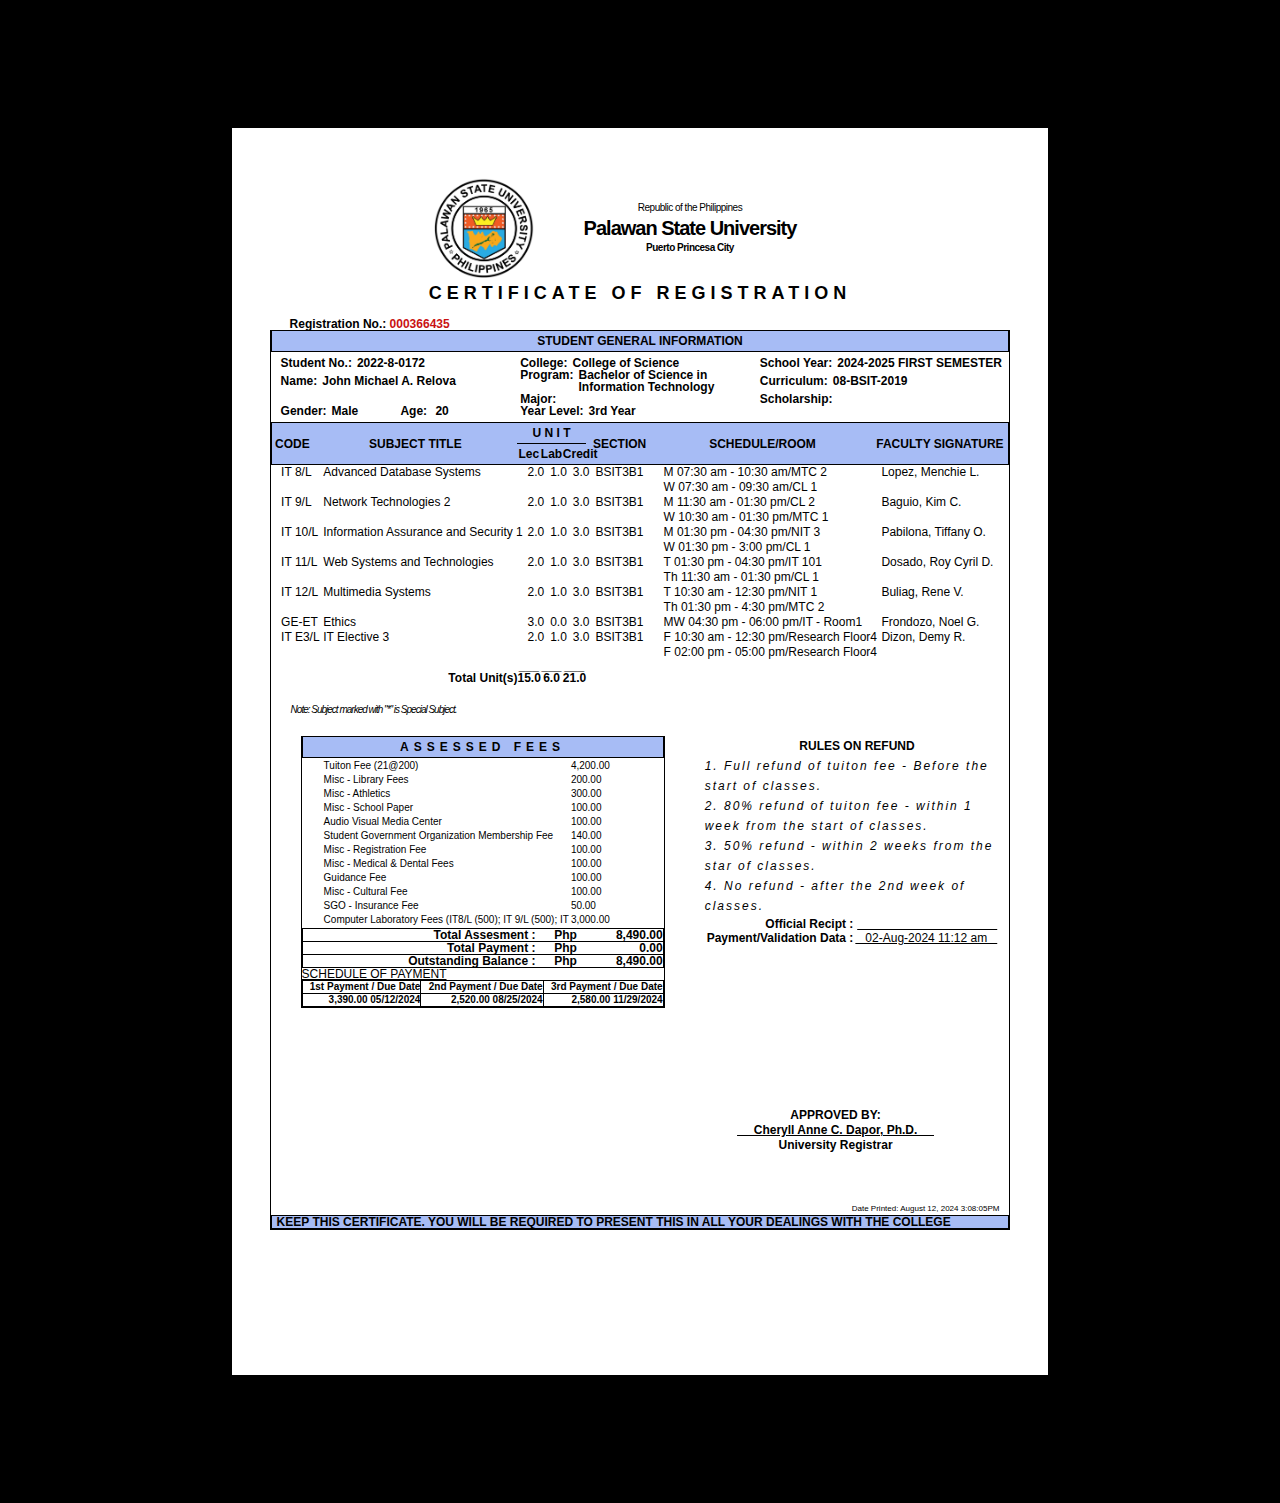
==== commit 888fa5a5: "Finalizing" ====
--- a/index.html
+++ b/index.html
@@ -14,15 +14,15 @@
                     <img src="psulogo.png" alt="" id="logo">
                     <aside class="">
                         <p id="p1">Republic of the Philippines</p>
-                        <p id="p2">Palawan State University<p>
-                        <p id="p3">Puerto Princesa City</p>
+                        <h1 id="h1-1">Palawan State University<h1>
+                        <p id="p2">Puerto Princesa City</p>
                     </aside>
                 </div>
-                <p id="p4">CERTIFICATE OF REGISTRATION<p>
+                <h2 id="h2-1">CERTIFICATE OF REGISTRATION<h1>
             </header>
-            <p id="p5">Registration No.:<span id="regno"> 000366435</span></p>
+            <p id="p3">Registration No.:<span id="regno"> 000366435</span></p>
             <div class="infobox">
-                <p id="p6">STUDENT GENERAL INFORMATION</p>
+                <p id="p4">STUDENT GENERAL INFORMATION</p>
                 <div class="SGI">
                     <table>
                         <tr>
@@ -204,10 +204,10 @@
                         </tr>
                     </table>
                 </div>
-                <p id="p7">Note: Subject marked with "*" is Special Subject.</p>
+                <p id="p5">Note: Subject marked with "*" is Special Subject.</p>
                 <div class="infofee">
                     <article class="fees">
-                        <p id="p8">ASSESSED FEES</p>
+                        <p id="p6">ASSESSED FEES</p>
                         <table class="t4">
                             <tr>
                                 <td>Tuiton Fee (21@200)</td>
@@ -290,7 +290,7 @@
                         </table>
                     </article>
                     <aside class="refundrules">
-                        <p id="p9">RULES ON REFUND</p>
+                        <p id="p7">RULES ON REFUND</p>
                         <ul>
                             <ol>1. Full refund of tuiton fee - Before the start of classes.</ol>
                             <ol>2. 80% refund of tuiton fee - within 1 week from the start of classes.</ol>
@@ -311,12 +311,12 @@
                 </div>
                 <section class="signature">
                     <p>APPROVED BY:</p>
-                    <p id="p10">     Cheryll Anne C. Dapor, Ph.D.     </p>
+                    <p id="p8">     Cheryll Anne C. Dapor, Ph.D.     </p>
                     <p>University Registrar</p>
                 </section>
-                <p id="p11">Date Printed: August 12, 2024 3:08:05PM</p>
+                <p id="p9">Date Printed: August 12, 2024 3:08:05PM</p>
                 <footer class="notice">
-                    <p id="p12">KEEP THIS CERTIFICATE. YOU WILL BE REQUIRED TO PRESENT THIS IN ALL YOUR DEALINGS WITH THE COLLEGE</p>
+                    <p id="p10">KEEP THIS CERTIFICATE. YOU WILL BE REQUIRED TO PRESENT THIS IN ALL YOUR DEALINGS WITH THE COLLEGE</p>
                 </footer>
             </div>
         </div>
--- a/style.css
+++ b/style.css
@@ -13,10 +13,11 @@
 }
 .page {
     background-color: white;
+    display: flex;
+    flex-direction: column;
     height: 33cm;
+    margin: 10% auto;
     width: 21.6cm;
-    margin: 10% auto;
-    display: flex;
 }
 .content {
     margin-left: 1cm;
@@ -50,10 +51,10 @@
     padding: 0;
 }
 .SGI {
+    margin-bottom: 5px;
     margin-left: 10px;
+    margin-right: 10px;
     margin-top: 5px;
-    margin-bottom: 5px;
-    margin-right: 10px;
     text-align: left;
     white-space: nowrap;
 }
@@ -104,7 +105,6 @@
 .fees {
     border: 1px solid black;
     border-top: none;
-    padding-top: -20px;
     margin-left: 30px;
     width: 80%;
 }
@@ -139,79 +139,80 @@
     line-height: 15px;
 }
 .notice {
-    border: 1px solid black;
-    background-color: rgb(167, 188, 245);
-}
-#p1, #p3 {
+    background-color: rgb(167, 188, 245);
+    border: 1px solid black;
+}
+#p1, #p2 {
     font-size: 10px;
     letter-spacing: -0.5px;
     line-height: 20px;
 }
-#p2 {
-    font-size: 20px;
-    font-weight: bold;
-    letter-spacing: -1px;
-    line-height: 20px;
+#p3 {
+    font-weight: bold;
+    padding-left: 20px;
 }
 #p4 {
-    font-weight: 900;
-    letter-spacing: 10px;
-    line-height: 50px;
+    background-color: rgb(167, 188, 245);
+    border: 1px solid black;
+    font-weight: bold;
+    line-height: 20px;
+    text-align: center;
 }
 #p5 {
-    font-weight: bold;
-    padding-left: 20px;
-}
-#p6 {
-    border: 1px solid black;
-    background-color: rgb(167, 188, 245);
-    font-weight: bold;
-    line-height: 20px;
-    text-align: center;
-}
-#p7 {
     font-size: 10px;
     font-style: italic;
     font-weight: 500 ;
     letter-spacing: -1px;
     margin: 20px;
 }
+#p6 {
+    background-color: rgb(167, 188, 245);
+    border: 1px solid black;
+    font-weight: bold;
+    letter-spacing: 5px;
+    line-height: 20px;
+    text-align: center;
+}
+#p7 {
+    font-weight: bold;
+    line-height: 20px;
+    text-align: center;
+}
 #p8 {
-    border: 1px solid black;
-    background-color: rgb(167, 188, 245);
-    font-weight: bold;
-    letter-spacing: 5px;
-    line-height: 20px;
-    text-align: center;
-}
-#p9 {
-    font-weight: bold;
-    line-height: 20px;
-    text-align: center;
-}
-#p10 {
     white-space: pre;
     text-decoration: underline;
 }
-#p11 {
+#p9 {
     font-size: 8px;
     font-weight: 500;
+    margin-right: 10px;
     margin-top: 50px;
-    margin-right: 10px;
-    text-align: right;
-}
-#p12 {
+    text-align: right;
+}
+#p10 {
     font-weight: 700;
     margin-left: 5px;
 }
+#h1-1 {
+    font-size: 20px;
+    letter-spacing: -1px;
+    line-height: 20px;
+}
+#h2-1 {
+    font-weight: 900;
+    letter-spacing: 5px;
+    line-height: 10px;
+    margin-bottom: 20px;
+    margin-top: 10px;
+}
 .t1, .t2 {
-    border: 1px solid black;
-    background-color: rgb(167, 188, 245);
+    background-color: rgb(167, 188, 245);
+    border: 1px solid black;
     line-height: 20px;
 }
 .t3 td{
+    line-height: 15px;
     padding-left: 10px;
-    line-height: 15px;
 }
 .t4 {
     font-size: 10px;
